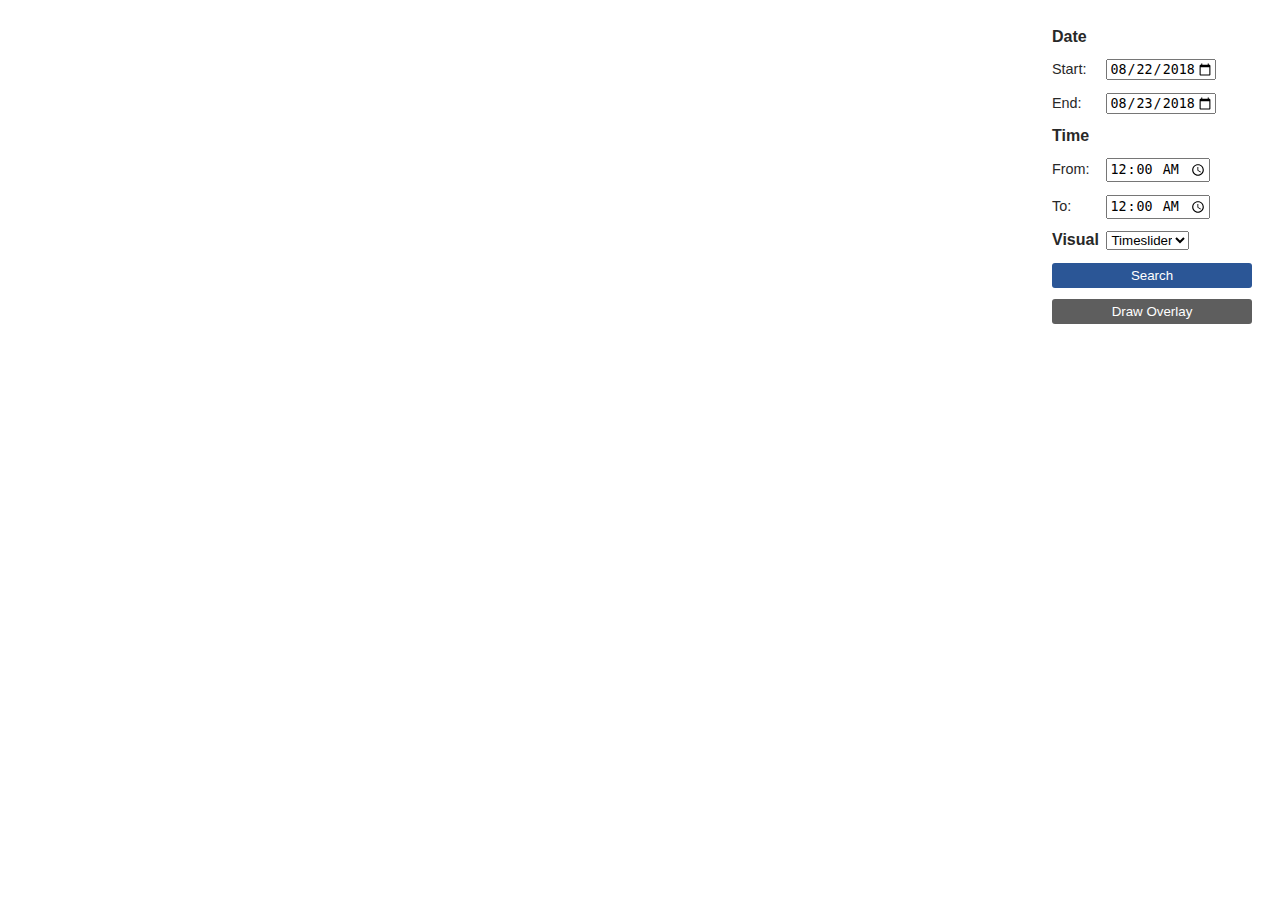
==== tmcwebserver/html/index.html @ 602915a3 "[html] change info box" ====
<!DOCTYPE html>
<html xmlns="http://www.w3.org/1999/xhtml" lang="en">
<link rel="stylesheet" href="leaflet.css" />
<script src="leaflet.js" ></script>
<script src="leaflet.timeline.js"></script>
<link rel="stylesheet" href="style.css" />
	
<head>
	<meta charset="UTF-8">
	<meta name="viewport" content="width=device-width, initial-scale=1.0">
	<title>TMC-View</title>
</head>

<body>
	<div id="info">
		<h4>Date</h4>
		<div class="input-wrapper">
			<label for="start-time">
				Start:
			</label>
			<input type="date" id="start-time" value="2018-08-22" min="2018-08-22" max="2019-08-22" required />
		</div>
		<div class="input-wrapper">
			<label for="end-time">
				End:
			</label>
			<input type="date" id="end-time" value="2018-08-23" min="2018-08-22" max="2019-08-22" required />
		</div>
		<h4>Time</h4>
		<div class="input-wrapper">
			<label for="begin-time">
				From:
			</label>
			<input type="time" id="time-begin" value="00:00">
		</div>
		<div class="input-wrapper">
			<label for="end-time">
				To:
			</label>
			<input type="time" id="time-end" value="00:00">
		</div>
		<div class="input-wrapper">
			<label-big for="end-time">
				<h4>Visual</h4>
			</label-big>
			<select>
				<option value="timeslider">Timeslider</option>
				<option value="heatmap">Heatmap</option>
			</select>
		</div>
		<button class="info-button search" onclick="search()">Search</button>
		<button class="info-button overlay" onclick="overlay()">Draw Overlay</button>
	</div>
<!-- 	<div id="animate">
		<div class="playpause">
			<input type="checkbox" value="" id="playPauseCheckbox" name="playPauseCheckbox" checked />
			<label for="playPauseCheckbox"></label>
		</div>
		<div class="slidecontainer">
			<input type="range" min="1" max="100" value="0" step="0.1" class="slider" id="myRange">
		</div>
		<div class="speed">
			<label  for="speed">
				Speed:
			</label>
			<input type="number" id="speed" name="speed" value="1.0" placeholder="Speed" step="0.5" min="0.5" max="10" />
		</div>
	</div> -->
	<div id="map"></div>
	<script src="leaflet_script.js"></script>
</body>
</html>
---- tmcwebserver/html/style.css ----
body {
	margin: 0;
	padding: 0;
	font-size: 16px;
	font-family: -apple-system,BlinkMacSystemFont,"Segoe UI",Roboto,Oxygen-Sans,Ubuntu,Cantarell,"Helvetica Neue",sans-serif;
}

#map {
	position: absolute;
	top: 0;
	height: 100%;
	width: 100%;
}

#info {
	position: absolute;
	top: 8px;
	right: 8px;
	padding: 20px;
	background: rgba(255,255,255,0.9);
	color: #282828;
	border-radius: 5px;
	width: 200px;
	z-index: 1000;
}

#info h4 {
	margin: 0 0 0;
}

#animate {
	position: fixed;
	width: 100%;
	bottom: 0%;
	padding: 1em;
	box-sizing: border-box;
	background: rgba(255,255,255,0.8);
	z-index: 1000;
	display: flex;
	align-items: center;
}
#animate > * {
	margin: 0 1em;
}

.leaflet-bottom.leaflet-left{
	width: 100%;
}
.leaflet-control-container .leaflet-timeline-controls{
	box-sizing: border-box;
	width: 100%;
	margin: 0;
	margin-bottom: 15px;
}

.input-wrapper {
	margin: 0.8em 0;
}

.info-button {
	display: block;
	background-color: #2b5696;
	color: white;
	border-style: none;
	border-radius: 3px;
	padding: 5px 10px;
	margin-top: 0.8em;
	width: 100%;
}

.overlay {
	background-color: #5E5E5E;
}

.speed {
	margin-left: 10px;
}

.slidecontainer {
	flex-grow: 2;
}

.playpause label {
	float:left;
	margin-right: 10px;
	display: block;
	box-sizing: border-box;
	width: 0;
	height: 40px;
	border-color: transparent transparent transparent #393939;
	transition: 100ms all ease;
	cursor: pointer;
	border-style: double;
	border-width: 0px 0 0px 30px;
}
.playpause input[type="checkbox"] {
	position: absolute;
	left: -9999px;
}
.playpause input[type="checkbox"]:checked + label {
	border-style: solid;
	border-width: 20px 0 20px 30px;
}
.playpause input[type="checkbox"]:focus + label {
	box-shadow: 0 0 5px lightblue;
}

.leaflet-control-layers-expanded {
	background: rgba(255,255,255,0.8);
}

.time-slider::-moz-focus-outer {
	border-style: none;
}
.time-slider::-webkit-slider-thumb {
	-webkit-appearance: none;
	appearance: none;
	width: 20px;
	height: 20px;
	border-radius: 50%;
	background: #1b1b1b;
	cursor: pointer;
}
.time-slider::-moz-range-thumb {
	width: 20px;
	height: 20px;
	border-radius: 50%;
	background: #1b1b1b;
	cursor: pointer;
	border-style: none;
	outline: none;
}

.slider {
	width: 100%;
	outline: none;
	margin-left: 0;
}
.slider::-moz-focus-outer {
	border-style: none;
}
.slider::-webkit-slider-thumb {
	-webkit-appearance: none;
	appearance: none;
	width: 20px;
	height: 20px;
	border-radius: 50%;
	background: #1b1b1b;
	cursor: pointer;
}
.slider::-moz-range-thumb {
	width: 20px;
	height: 20px;
	border-radius: 50%;
	background: #1b1b1b;
	cursor: pointer;
	border-style: none;
	outline: none;
}

input[type=number]{
	width: 45px;
}

label{
	display: inline-block;
	width: 50px;
	font-size: 0.9rem;
}
label-big{
	display: inline-block;
	width: 50px;
}
input[type=date] {
	display: inline-block;
}

input[type=submit] {
	display: block;
}
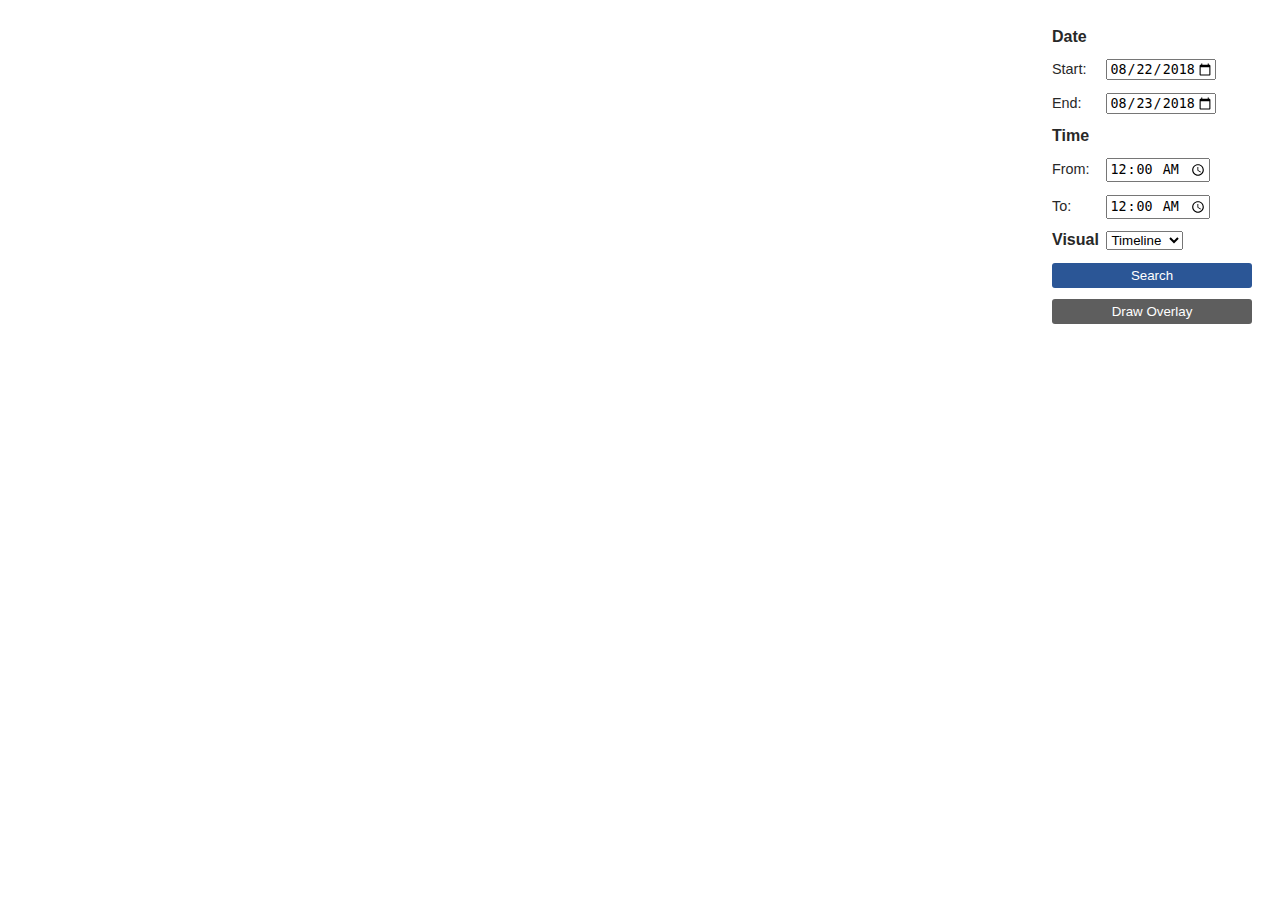
==== commit 1478596d: "[html] request sending time infos" ====
--- a/tmcwebserver/html/index.html
+++ b/tmcwebserver/html/index.html
@@ -3,6 +3,7 @@
 <link rel="stylesheet" href="leaflet.css" />
 <script src="leaflet.js" ></script>
 <script src="leaflet.timeline.js"></script>
+<script src="leaflet-heat.js"></script>
 <link rel="stylesheet" href="style.css" />
 	
 <head>
@@ -18,33 +19,33 @@
 			<label for="start-time">
 				Start:
 			</label>
-			<input type="date" id="start-time" value="2018-08-22" min="2018-08-22" max="2019-08-22" required />
+			<input type="date" id="start-date" value="2018-08-22" min="2018-08-22" max="2019-08-22" required />
 		</div>
 		<div class="input-wrapper">
 			<label for="end-time">
 				End:
 			</label>
-			<input type="date" id="end-time" value="2018-08-23" min="2018-08-22" max="2019-08-22" required />
+			<input type="date" id="end-date" value="2018-08-23" min="2018-08-22" max="2019-08-22" required />
 		</div>
 		<h4>Time</h4>
 		<div class="input-wrapper">
 			<label for="begin-time">
 				From:
 			</label>
-			<input type="time" id="time-begin" value="00:00">
+			<input type="time" id="start-time" value="00:00">
 		</div>
 		<div class="input-wrapper">
 			<label for="end-time">
 				To:
 			</label>
-			<input type="time" id="time-end" value="00:00">
+			<input type="time" id="end-time" value="00:00">
 		</div>
 		<div class="input-wrapper">
 			<label-big for="end-time">
 				<h4>Visual</h4>
 			</label-big>
-			<select>
-				<option value="timeslider">Timeslider</option>
+			<select id="visual">
+				<option value="timeline">Timeline</option>
 				<option value="heatmap">Heatmap</option>
 			</select>
 		</div>
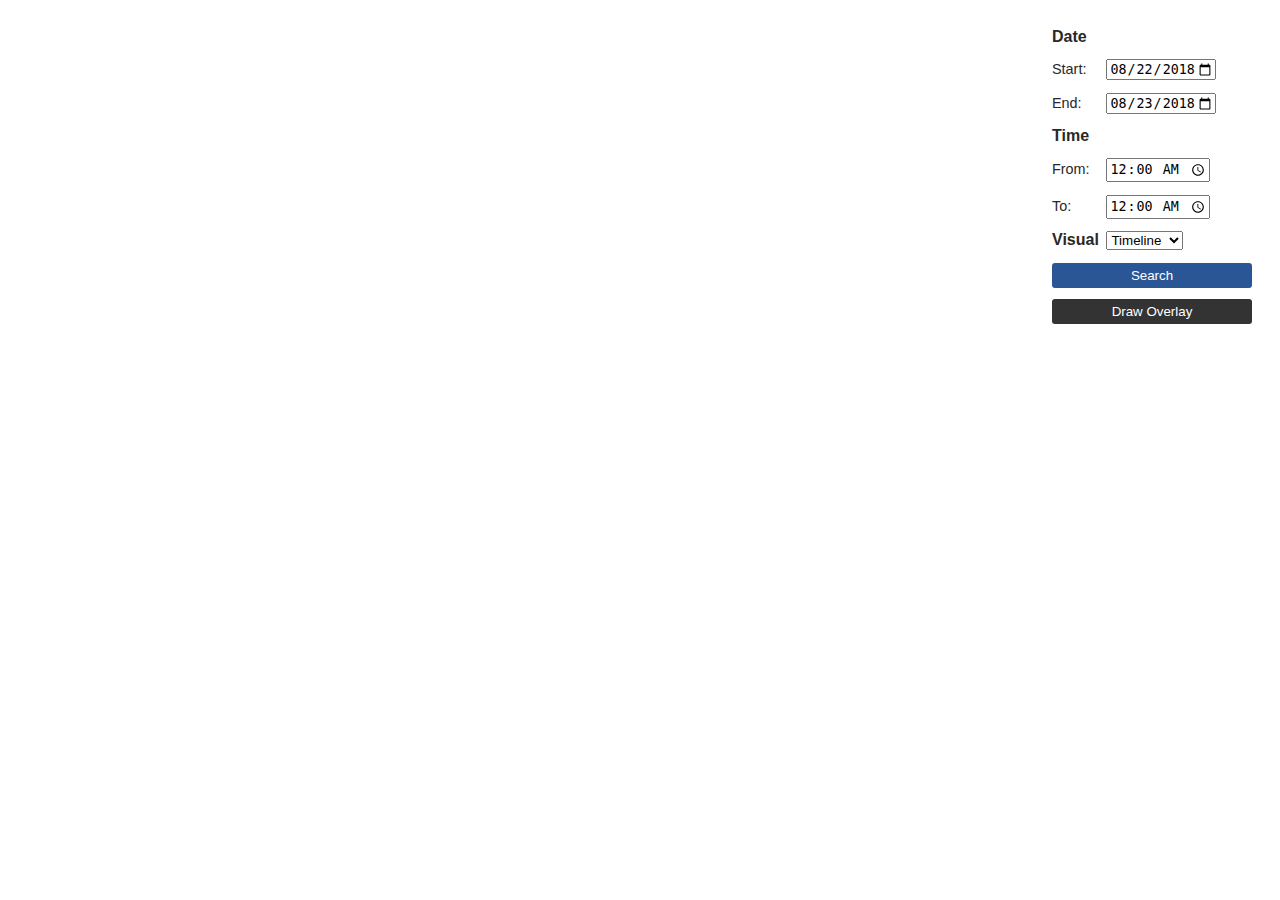
==== commit 0a8c7644: "[html] add server down toast" ====
--- a/tmcwebserver/html/index.html
+++ b/tmcwebserver/html/index.html
@@ -68,6 +68,8 @@
 		</div>
 	</div> -->
 	<div id="map"></div>
+	<div class="toast" id="not-found" style="display:none" onclick="hideNotFound()">No Events found</div>
+	<div class="toast" id="server-down" style="display:none" onclick="hideServerDown()">Server down?</div>
 	<script src="leaflet_script.js"></script>
 </body>
 </html>
--- a/tmcwebserver/html/style.css
+++ b/tmcwebserver/html/style.css
@@ -69,7 +69,7 @@
 }
 
 .overlay {
-	background-color: #5E5E5E;
+	background-color: #333333;
 }
 
 .speed {
@@ -131,31 +131,18 @@
 	outline: none;
 }
 
-.slider {
-	width: 100%;
-	outline: none;
-	margin-left: 0;
-}
-.slider::-moz-focus-outer {
-	border-style: none;
-}
-.slider::-webkit-slider-thumb {
-	-webkit-appearance: none;
-	appearance: none;
-	width: 20px;
-	height: 20px;
-	border-radius: 50%;
-	background: #1b1b1b;
-	cursor: pointer;
-}
-.slider::-moz-range-thumb {
-	width: 20px;
-	height: 20px;
-	border-radius: 50%;
-	background: #1b1b1b;
-	cursor: pointer;
-	border-style: none;
-	outline: none;
+.toast {
+  min-width: 250px;
+  margin-left: -125px;
+  background-color: #333;
+  color: #fff;
+  text-align: center;
+  border-radius: 2px;
+  padding: 16px;
+  position: fixed;
+  z-index: 1000;
+  left: 50%;
+  bottom: 30px;
 }
 
 input[type=number]{
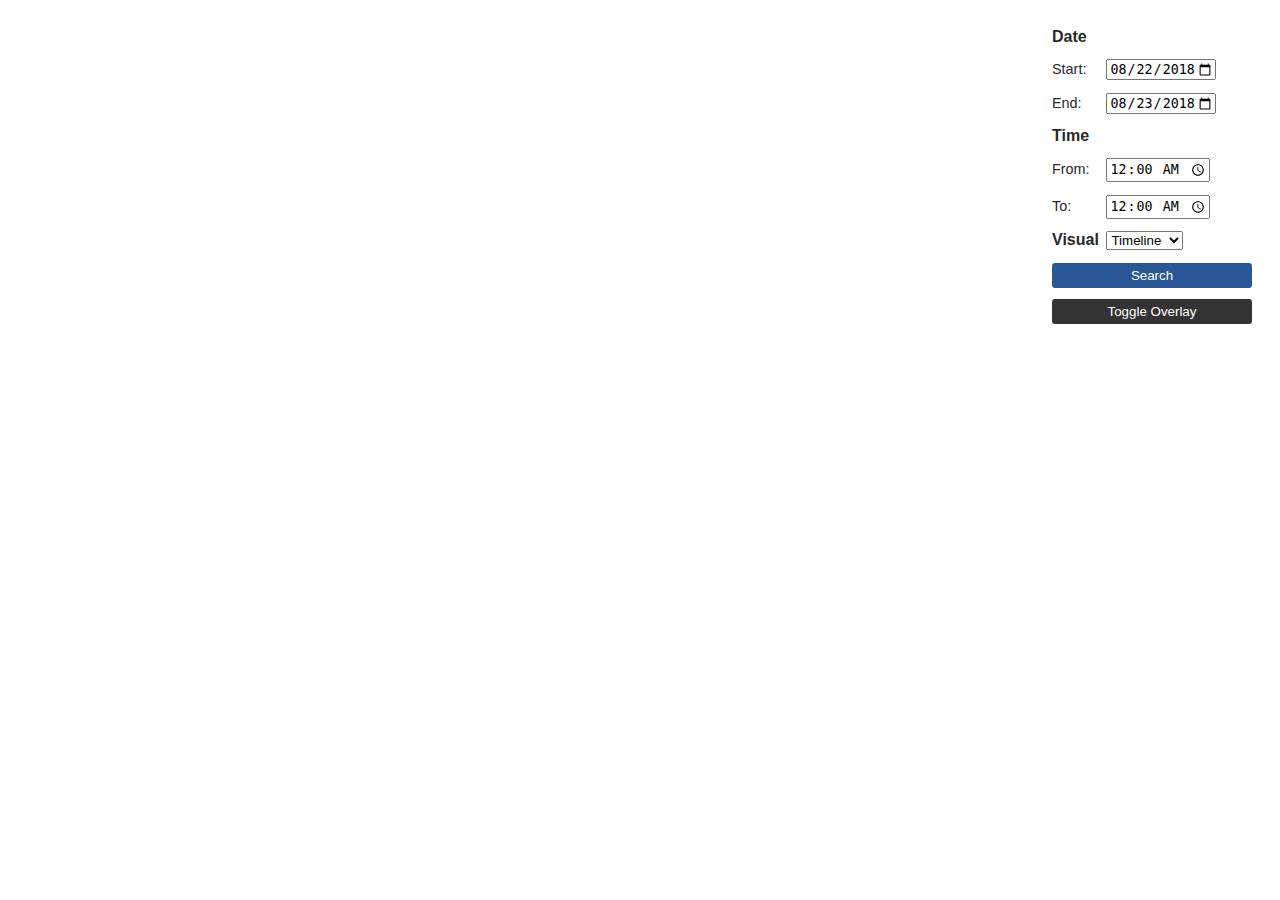
==== commit fe1f94b8: "[html] remove slider and better use timeline-slider" ====
--- a/tmcwebserver/html/index.html
+++ b/tmcwebserver/html/index.html
@@ -50,23 +50,8 @@
 			</select>
 		</div>
 		<button class="info-button search" onclick="search()">Search</button>
-		<button class="info-button overlay" onclick="overlay()">Draw Overlay</button>
+		<button class="info-button overlay" onclick="overlay()">Toggle Overlay</button>
 	</div>
-<!-- 	<div id="animate">
-		<div class="playpause">
-			<input type="checkbox" value="" id="playPauseCheckbox" name="playPauseCheckbox" checked />
-			<label for="playPauseCheckbox"></label>
-		</div>
-		<div class="slidecontainer">
-			<input type="range" min="1" max="100" value="0" step="0.1" class="slider" id="myRange">
-		</div>
-		<div class="speed">
-			<label  for="speed">
-				Speed:
-			</label>
-			<input type="number" id="speed" name="speed" value="1.0" placeholder="Speed" step="0.5" min="0.5" max="10" />
-		</div>
-	</div> -->
 	<div id="map"></div>
 	<div class="toast" id="not-found" style="display:none" onclick="hideNotFound()">No Events found</div>
 	<div class="toast" id="server-down" style="display:none" onclick="hideServerDown()">Server down?</div>
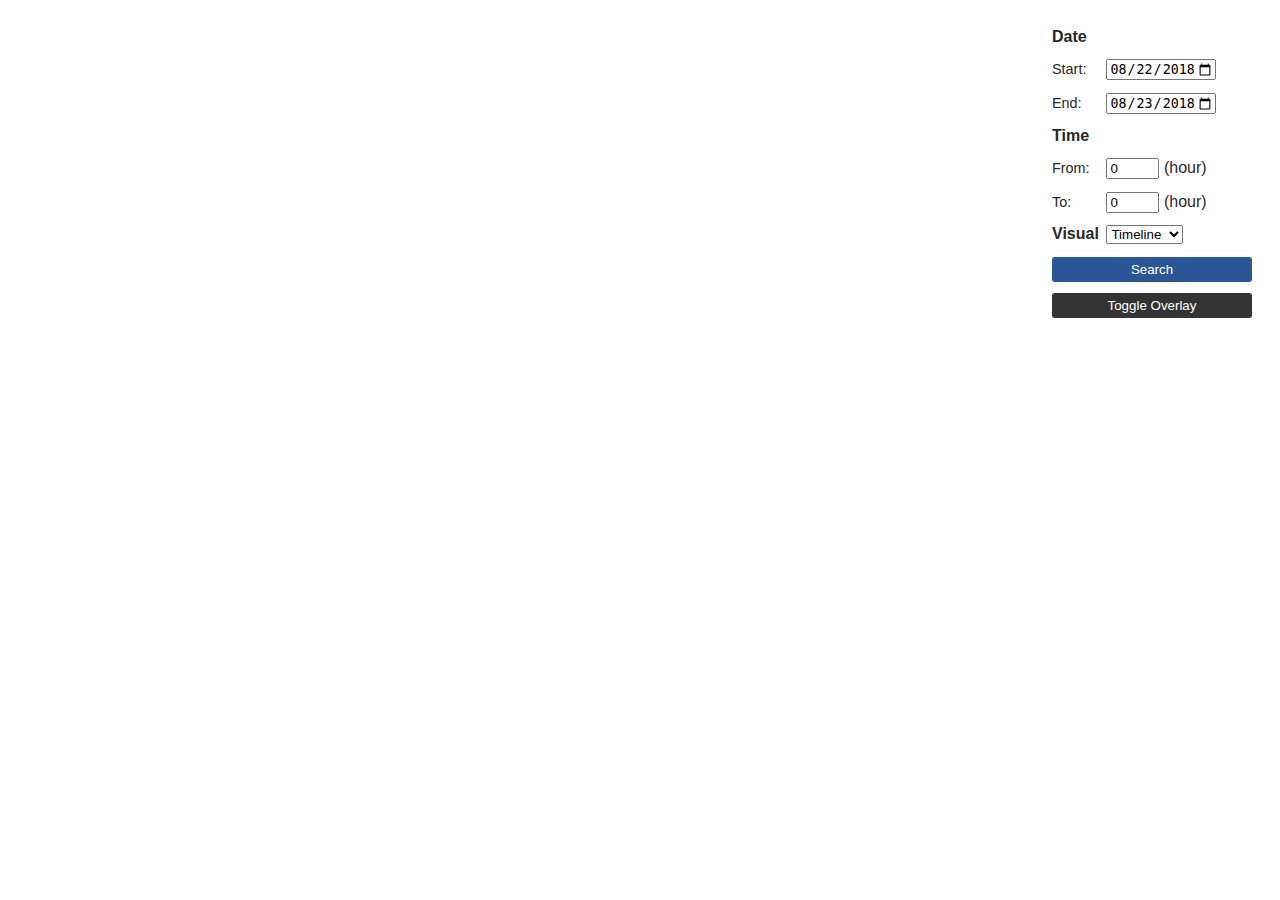
==== commit 0e9c5fb2: "[html] switch time to number input" ====
--- a/tmcwebserver/html/index.html
+++ b/tmcwebserver/html/index.html
@@ -32,13 +32,13 @@
 			<label for="begin-time">
 				From:
 			</label>
-			<input type="time" id="start-time" value="00:00">
+			<input type="number" id="start-time" value="0" step="1" min="0" max="23"> (hour)
 		</div>
 		<div class="input-wrapper">
 			<label for="end-time">
 				To:
 			</label>
-			<input type="time" id="end-time" value="00:00">
+			<input type="number" id="end-time" value="0" step="1" min="0" max="23"> (hour)
 		</div>
 		<div class="input-wrapper">
 			<label-big for="end-time">
